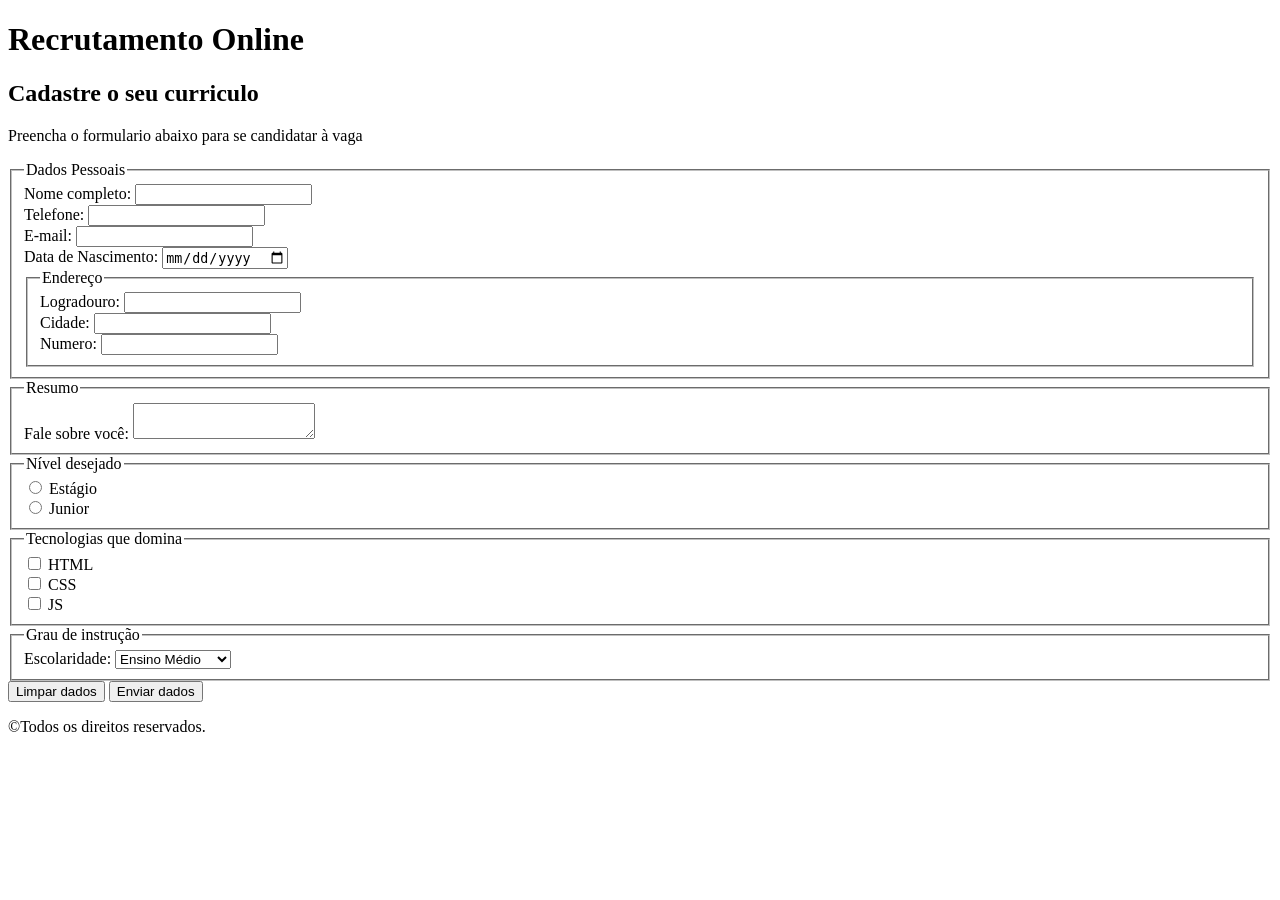
==== aulla02/aula03/index.html @ 172f222b "aula03" ====
<!DOCTYPE html>
<html lang="pt-br">
<head>
    <title>Recrutamento Online</title>
    <meta charset="UTF-8">
</head>
<body>
    <header>
        <h1>Recrutamento Online</h1>
    </header>

    <main>
        <section>
            <h2>Cadastre o seu curriculo</h2>
            <form action="#" method="post">
                <p>Preencha o formulario abaixo para se candidatar à vaga</p>
                <fieldset>
                    <legend>Dados Pessoais</legend>

                    <label for="nome_id">Nome completo:</label>
                    <input id="nome_id" type="text" name="nome">
                        <div>
                            <label for="telefone_id">Telefone:</label>
                            <input id="telefone_id" type="tel" name="telefone">
                        </div>
                    <div>
                        <label for="email_id">E-mail:</label>
                        <input id="email_id" type="email" name="email">
                    </div>
                    <div>
                        <label for="data_nascimento_id">Data de Nascimento:</label>
                        <input id="data_nascimento_id" type="date" name="data_nascimento">
                    </div>
                    <fieldset>
                        <legend>Endereço</legend>

                        <div>
                            <label for=""logaradouro_id">Logradouro:</label>
                            <input id="logaradouro_id" type="text" name="logradouro">
                        </div>
                        <div>
                            <label for="cidade_id">Cidade:</label>
                            <input id="cidade_id" type="text" name="cidade">
                        </div>
                        <div>
                            <label for ="numero_id">Numero:</label>
                            <input id="numero_id" type="number" name="numero">
                        </div>

                    </fieldset>
                </fieldset>
                <fieldset>
                    <legend>Resumo</legend>
                    <div>
                        <label for="resumo_id">Fale sobre você:</label>
                        <textarea id="resumo_id" name="resumo"></textarea>
                    </div>
                </fieldset>
                <fieldset>
                    <legend>Nível desejado</legend>
                    <div>
                        <input id="nivel_estagio_id"
                                name="nivel"   
                                type="radio"
                                value="estagio">
                    <label for="nivel_estagio_id">Estágio</label>
                </div>
                <div>
                    <input id="Nivel_junior_id"
                            name="nivel"
                            type="radio"
                            value="junior">
                    <label for="Nivel_junior_id">Junior</label>
                </div>
                </fieldset>

                <fieldset>
                    <legend>Tecnologias que domina</legend>
                    <div>
                        <input id="tec_html_id" 
                                name="tecnologias" 
                                type="checkbox"
                                value="html">
                        <label for="tec_html_id">HTML</label>
                    </div>
                    <div>
                        <input id="tec_css_id" 
                                name="tecnologias" 
                                type="checkbox"
                                value="css">
                        <label for="tec_css_id">CSS</label>
                    </div>
                    <div>
                        <input id="tec_js_id" 
                                name="tecnologias" 
                                type="checkbox"
                                value="js">
                        <label for="tec_js_id">JS</label>
                    </div>
                </fieldset>
                <fieldset>
                    <legend>Grau de instrução</legend>
                    <div> 
                    <label for="escolaridade_id">Escolaridade:</label>
                    <select id="escolaridade_id" name="escolaridade">
                            <option value="medio">Ensino Médio</option>
                            <option value="graduacao">Graduação</option>
                            <option value="pos">Pós-Graduação</option>
                        </select>
                    </div>
                </fieldset>
                <div>
                    <button type="reset">Limpar dados</button>
                    <button type="submit">Enviar dados</button>
                </div>
            </form>
        </section>
    </main>

    <footer>
        <p>&copy;Todos os direitos reservados.</p>
    </footer>
</body>
</html>
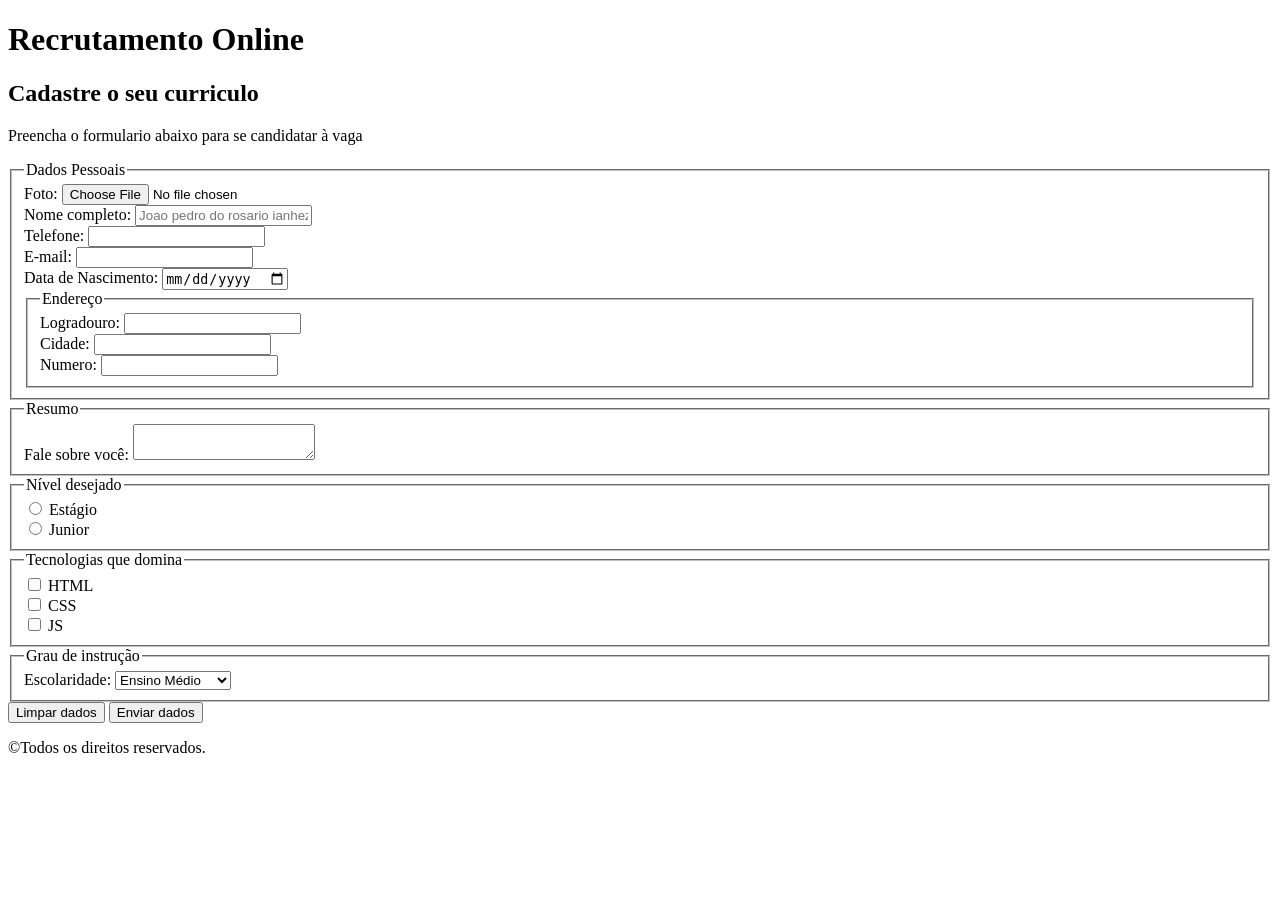
==== commit b3ff3c3b: "aula03att" ====
--- a/aulla02/aula03/index.html
+++ b/aulla02/aula03/index.html
@@ -12,21 +12,30 @@
     <main>
         <section>
             <h2>Cadastre o seu curriculo</h2>
-            <form action="#" method="post">
+            <form action="https://postman-echo.com/post" method="post" enctype="multipart/form-data">
                 <p>Preencha o formulario abaixo para se candidatar à vaga</p>
                 <fieldset>
                     <legend>Dados Pessoais</legend>
+                    <!-- Campo novo de foto-->
+                    <div>
+                        <label for="foto_id">Foto:</label>
+                        <input id="foto_id" type="file" name="foto" accept="image/*">
+                    </div>
 
+                    <!-- adicionado placeholder -->
+
+                    <div>
                     <label for="nome_id">Nome completo:</label>
-                    <input id="nome_id" type="text" name="nome">
+                    <input id="nome_id" type="text" name="nome" placeholder="Joao pedro do rosario ianhez">
                         <div>
                             <label for="telefone_id">Telefone:</label>
-                            <input id="telefone_id" type="tel" name="telefone">
+                            <input id="telefone_id" type="tel" name="telefone" required > 
                         </div>
                     <div>
                         <label for="email_id">E-mail:</label>
                         <input id="email_id" type="email" name="email">
                     </div>
+
                     <div>
                         <label for="data_nascimento_id">Data de Nascimento:</label>
                         <input id="data_nascimento_id" type="date" name="data_nascimento">
@@ -121,4 +130,4 @@
         <p>&copy;Todos os direitos reservados.</p>
     </footer>
 </body>
-</html>+</html>
